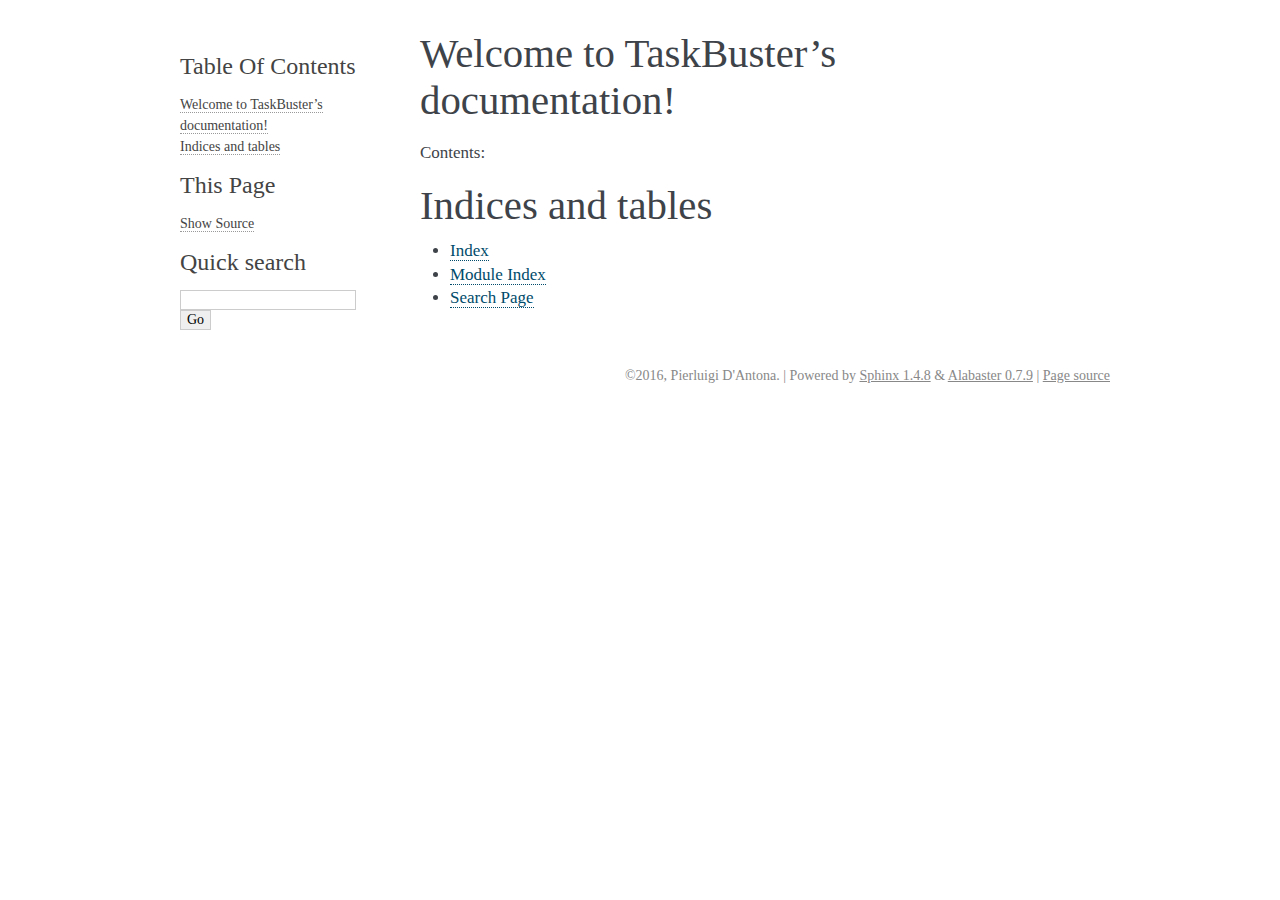
==== docs/_build/html/index.html @ ef3114c2 "added Documentation with Sphinx" ====
<!DOCTYPE html PUBLIC "-//W3C//DTD XHTML 1.0 Transitional//EN"
  "http://www.w3.org/TR/xhtml1/DTD/xhtml1-transitional.dtd">


<html xmlns="http://www.w3.org/1999/xhtml">
  <head>
    <meta http-equiv="Content-Type" content="text/html; charset=utf-8" />
    
    <title>Welcome to TaskBuster’s documentation! &#8212; TaskBuster 0.1.0 documentation</title>
    
    <link rel="stylesheet" href="_static/alabaster.css" type="text/css" />
    <link rel="stylesheet" href="_static/pygments.css" type="text/css" />
    
    <script type="text/javascript">
      var DOCUMENTATION_OPTIONS = {
        URL_ROOT:    './',
        VERSION:     '0.1.0',
        COLLAPSE_INDEX: false,
        FILE_SUFFIX: '.html',
        HAS_SOURCE:  true
      };
    </script>
    <script type="text/javascript" src="_static/jquery.js"></script>
    <script type="text/javascript" src="_static/underscore.js"></script>
    <script type="text/javascript" src="_static/doctools.js"></script>
    <link rel="index" title="Index" href="genindex.html" />
    <link rel="search" title="Search" href="search.html" />
    <link rel="top" title="TaskBuster 0.1.0 documentation" href="#" />
   
  <link rel="stylesheet" href="_static/custom.css" type="text/css" />
  
  
  <meta name="viewport" content="width=device-width, initial-scale=0.9, maximum-scale=0.9" />

  </head>
  <body role="document">
  

    <div class="document">
      <div class="documentwrapper">
        <div class="bodywrapper">
          <div class="body" role="main">
            
  <div class="section" id="welcome-to-taskbuster-s-documentation">
<h1>Welcome to TaskBuster&#8217;s documentation!<a class="headerlink" href="#welcome-to-taskbuster-s-documentation" title="Permalink to this headline">¶</a></h1>
<p>Contents:</p>
<div class="toctree-wrapper compound">
</div>
</div>
<div class="section" id="indices-and-tables">
<h1>Indices and tables<a class="headerlink" href="#indices-and-tables" title="Permalink to this headline">¶</a></h1>
<ul class="simple">
<li><a class="reference internal" href="genindex.html"><span class="std std-ref">Index</span></a></li>
<li><a class="reference internal" href="py-modindex.html"><span class="std std-ref">Module Index</span></a></li>
<li><a class="reference internal" href="search.html"><span class="std std-ref">Search Page</span></a></li>
</ul>
</div>


          </div>
        </div>
      </div>
      <div class="sphinxsidebar" role="navigation" aria-label="main navigation">
        <div class="sphinxsidebarwrapper">
  <h3><a href="#">Table Of Contents</a></h3>
  <ul>
<li><a class="reference internal" href="#">Welcome to TaskBuster&#8217;s documentation!</a></li>
<li><a class="reference internal" href="#indices-and-tables">Indices and tables</a></li>
</ul>
<div class="relations">
<h3>Related Topics</h3>
<ul>
  <li><a href="#">Documentation overview</a><ul>
  </ul></li>
</ul>
</div>
  <div role="note" aria-label="source link">
    <h3>This Page</h3>
    <ul class="this-page-menu">
      <li><a href="_sources/index.txt"
            rel="nofollow">Show Source</a></li>
    </ul>
   </div>
<div id="searchbox" style="display: none" role="search">
  <h3>Quick search</h3>
    <form class="search" action="search.html" method="get">
      <div><input type="text" name="q" /></div>
      <div><input type="submit" value="Go" /></div>
      <input type="hidden" name="check_keywords" value="yes" />
      <input type="hidden" name="area" value="default" />
    </form>
</div>
<script type="text/javascript">$('#searchbox').show(0);</script>
        </div>
      </div>
      <div class="clearer"></div>
    </div>
    <div class="footer">
      &copy;2016, Pierluigi D'Antona.
      
      |
      Powered by <a href="http://sphinx-doc.org/">Sphinx 1.4.8</a>
      &amp; <a href="https://github.com/bitprophet/alabaster">Alabaster 0.7.9</a>
      
      |
      <a href="_sources/index.txt"
          rel="nofollow">Page source</a>
    </div>

    

    
  </body>
</html>
---- docs/_build/html/_static/alabaster.css ----
@import url("basic.css");

/* -- page layout ----------------------------------------------------------- */

body {
    font-family: 'goudy old style', 'minion pro', 'bell mt', Georgia, 'Hiragino Mincho Pro', serif;
    font-size: 17px;
    background-color: #fff;
    color: #000;
    margin: 0;
    padding: 0;
}


div.document {
    width: 940px;
    margin: 30px auto 0 auto;
}

div.documentwrapper {
    float: left;
    width: 100%;
}

div.bodywrapper {
    margin: 0 0 0 220px;
}

div.sphinxsidebar {
    width: 220px;
    font-size: 14px;
    line-height: 1.5;
}

hr {
    border: 1px solid #B1B4B6;
}

div.body {
    background-color: #fff;
    color: #3E4349;
    padding: 0 30px 0 30px;
}

div.body > .section {
    text-align: left;
}

div.footer {
    width: 940px;
    margin: 20px auto 30px auto;
    font-size: 14px;
    color: #888;
    text-align: right;
}

div.footer a {
    color: #888;
}

p.caption {
    font-family: inherit;
    font-size: inherit;
}


div.relations {
    display: none;
}


div.sphinxsidebar a {
    color: #444;
    text-decoration: none;
    border-bottom: 1px dotted #999;
}

div.sphinxsidebar a:hover {
    border-bottom: 1px solid #999;
}

div.sphinxsidebarwrapper {
    padding: 18px 10px;
}

div.sphinxsidebarwrapper p.logo {
    padding: 0;
    margin: -10px 0 0 0px;
    text-align: center;
}

div.sphinxsidebarwrapper h1.logo {
    margin-top: -10px;
    text-align: center;
    margin-bottom: 5px;
    text-align: left;
}

div.sphinxsidebarwrapper h1.logo-name {
    margin-top: 0px;
}

div.sphinxsidebarwrapper p.blurb {
    margin-top: 0;
    font-style: normal;
}

div.sphinxsidebar h3,
div.sphinxsidebar h4 {
    font-family: 'Garamond', 'Georgia', serif;
    color: #444;
    font-size: 24px;
    font-weight: normal;
    margin: 0 0 5px 0;
    padding: 0;
}

div.sphinxsidebar h4 {
    font-size: 20px;
}

div.sphinxsidebar h3 a {
    color: #444;
}

div.sphinxsidebar p.logo a,
div.sphinxsidebar h3 a,
div.sphinxsidebar p.logo a:hover,
div.sphinxsidebar h3 a:hover {
    border: none;
}

div.sphinxsidebar p {
    color: #555;
    margin: 10px 0;
}

div.sphinxsidebar ul {
    margin: 10px 0;
    padding: 0;
    color: #000;
}

div.sphinxsidebar ul li.toctree-l1 > a {
    font-size: 120%;
}

div.sphinxsidebar ul li.toctree-l2 > a {
    font-size: 110%;
}

div.sphinxsidebar input {
    border: 1px solid #CCC;
    font-family: 'goudy old style', 'minion pro', 'bell mt', Georgia, 'Hiragino Mincho Pro', serif;
    font-size: 1em;
}

div.sphinxsidebar hr {
    border: none;
    height: 1px;
    color: #AAA;
    background: #AAA;

    text-align: left;
    margin-left: 0;
    width: 50%;
}

/* -- body styles ----------------------------------------------------------- */

a {
    color: #004B6B;
    text-decoration: underline;
}

a:hover {
    color: #6D4100;
    text-decoration: underline;
}

div.body h1,
div.body h2,
div.body h3,
div.body h4,
div.body h5,
div.body h6 {
    font-family: 'Garamond', 'Georgia', serif;
    font-weight: normal;
    margin: 30px 0px 10px 0px;
    padding: 0;
}

div.body h1 { margin-top: 0; padding-top: 0; font-size: 240%; }
div.body h2 { font-size: 180%; }
div.body h3 { font-size: 150%; }
div.body h4 { font-size: 130%; }
div.body h5 { font-size: 100%; }
div.body h6 { font-size: 100%; }

a.headerlink {
    color: #DDD;
    padding: 0 4px;
    text-decoration: none;
}

a.headerlink:hover {
    color: #444;
    background: #EAEAEA;
}

div.body p, div.body dd, div.body li {
    line-height: 1.4em;
}

div.admonition {
    margin: 20px 0px;
    padding: 10px 30px;
    background-color: #EEE;
    border: 1px solid #CCC;
}

div.admonition tt.xref, div.admonition code.xref, div.admonition a tt {
    background-color: ;
    border-bottom: 1px solid #fafafa;
}

dd div.admonition {
    margin-left: -60px;
    padding-left: 60px;
}

div.admonition p.admonition-title {
    font-family: 'Garamond', 'Georgia', serif;
    font-weight: normal;
    font-size: 24px;
    margin: 0 0 10px 0;
    padding: 0;
    line-height: 1;
}

div.admonition p.last {
    margin-bottom: 0;
}

div.highlight {
    background-color: #fff;
}

dt:target, .highlight {
    background: #FAF3E8;
}

div.warning {
    background-color: #FCC;
    border: 1px solid #FAA;
}

div.danger {
    background-color: #FCC;
    border: 1px solid #FAA;
    -moz-box-shadow: 2px 2px 4px #D52C2C;
    -webkit-box-shadow: 2px 2px 4px #D52C2C;
    box-shadow: 2px 2px 4px #D52C2C;
}

div.error {
    background-color: #FCC;
    border: 1px solid #FAA;
    -moz-box-shadow: 2px 2px 4px #D52C2C;
    -webkit-box-shadow: 2px 2px 4px #D52C2C;
    box-shadow: 2px 2px 4px #D52C2C;
}

div.caution {
    background-color: #FCC;
    border: 1px solid #FAA;
}

div.attention {
    background-color: #FCC;
    border: 1px solid #FAA;
}

div.important {
    background-color: #EEE;
    border: 1px solid #CCC;
}

div.note {
    background-color: #EEE;
    border: 1px solid #CCC;
}

div.tip {
    background-color: #EEE;
    border: 1px solid #CCC;
}

div.hint {
    background-color: #EEE;
    border: 1px solid #CCC;
}

div.seealso {
    background-color: #EEE;
    border: 1px solid #CCC;
}

div.topic {
    background-color: #EEE;
}

p.admonition-title {
    display: inline;
}

p.admonition-title:after {
    content: ":";
}

pre, tt, code {
    font-family: 'Consolas', 'Menlo', 'Deja Vu Sans Mono', 'Bitstream Vera Sans Mono', monospace;
    font-size: 0.9em;
}

.hll {
    background-color: #FFC;
    margin: 0 -12px;
    padding: 0 12px;
    display: block;
}

img.screenshot {
}

tt.descname, tt.descclassname, code.descname, code.descclassname {
    font-size: 0.95em;
}

tt.descname, code.descname {
    padding-right: 0.08em;
}

img.screenshot {
    -moz-box-shadow: 2px 2px 4px #EEE;
    -webkit-box-shadow: 2px 2px 4px #EEE;
    box-shadow: 2px 2px 4px #EEE;
}

table.docutils {
    border: 1px solid #888;
    -moz-box-shadow: 2px 2px 4px #EEE;
    -webkit-box-shadow: 2px 2px 4px #EEE;
    box-shadow: 2px 2px 4px #EEE;
}

table.docutils td, table.docutils th {
    border: 1px solid #888;
    padding: 0.25em 0.7em;
}

table.field-list, table.footnote {
    border: none;
    -moz-box-shadow: none;
    -webkit-box-shadow: none;
    box-shadow: none;
}

table.footnote {
    margin: 15px 0;
    width: 100%;
    border: 1px solid #EEE;
    background: #FDFDFD;
    font-size: 0.9em;
}

table.footnote + table.footnote {
    margin-top: -15px;
    border-top: none;
}

table.field-list th {
    padding: 0 0.8em 0 0;
}

table.field-list td {
    padding: 0;
}

table.field-list p {
    margin-bottom: 0.8em;
}

table.footnote td.label {
    width: .1px;
    padding: 0.3em 0 0.3em 0.5em;
}

table.footnote td {
    padding: 0.3em 0.5em;
}

dl {
    margin: 0;
    padding: 0;
}

dl dd {
    margin-left: 30px;
}

blockquote {
    margin: 0 0 0 30px;
    padding: 0;
}

ul, ol {
    /* Matches the 30px from the narrow-screen "li > ul" selector below */
    margin: 10px 0 10px 30px;
    padding: 0;
}

pre {
    background: #EEE;
    padding: 7px 30px;
    margin: 15px 0px;
    line-height: 1.3em;
}

div.viewcode-block:target {
    background: #ffd;
}

dl pre, blockquote pre, li pre {
    margin-left: 0;
    padding-left: 30px;
}

dl dl pre {
    margin-left: -90px;
    padding-left: 90px;
}

tt, code {
    background-color: #ecf0f3;
    color: #222;
    /* padding: 1px 2px; */
}

tt.xref, code.xref, a tt {
    background-color: #FBFBFB;
    border-bottom: 1px solid #fff;
}

a.reference {
    text-decoration: none;
    border-bottom: 1px dotted #004B6B;
}

/* Don't put an underline on images */
a.image-reference, a.image-reference:hover {
    border-bottom: none;
}

a.reference:hover {
    border-bottom: 1px solid #6D4100;
}

a.footnote-reference {
    text-decoration: none;
    font-size: 0.7em;
    vertical-align: top;
    border-bottom: 1px dotted #004B6B;
}

a.footnote-reference:hover {
    border-bottom: 1px solid #6D4100;
}

a:hover tt, a:hover code {
    background: #EEE;
}


@media screen and (max-width: 870px) {

    div.sphinxsidebar {
    	display: none;
    }

    div.document {
       width: 100%;

    }

    div.documentwrapper {
    	margin-left: 0;
    	margin-top: 0;
    	margin-right: 0;
    	margin-bottom: 0;
    }

    div.bodywrapper {
    	margin-top: 0;
    	margin-right: 0;
    	margin-bottom: 0;
    	margin-left: 0;
    }

    ul {
    	margin-left: 0;
    }

	li > ul {
        /* Matches the 30px from the "ul, ol" selector above */
		margin-left: 30px;
	}

    .document {
    	width: auto;
    }

    .footer {
    	width: auto;
    }

    .bodywrapper {
    	margin: 0;
    }

    .footer {
    	width: auto;
    }

    .github {
        display: none;
    }



}



@media screen and (max-width: 875px) {

    body {
        margin: 0;
        padding: 20px 30px;
    }

    div.documentwrapper {
        float: none;
        background: #fff;
    }

    div.sphinxsidebar {
        display: block;
        float: none;
        width: 102.5%;
        margin: 50px -30px -20px -30px;
        padding: 10px 20px;
        background: #333;
        color: #FFF;
    }

    div.sphinxsidebar h3, div.sphinxsidebar h4, div.sphinxsidebar p,
    div.sphinxsidebar h3 a {
        color: #fff;
    }

    div.sphinxsidebar a {
        color: #AAA;
    }

    div.sphinxsidebar p.logo {
        display: none;
    }

    div.document {
        width: 100%;
        margin: 0;
    }

    div.footer {
        display: none;
    }

    div.bodywrapper {
        margin: 0;
    }

    div.body {
        min-height: 0;
        padding: 0;
    }

    .rtd_doc_footer {
        display: none;
    }

    .document {
        width: auto;
    }

    .footer {
        width: auto;
    }

    .footer {
        width: auto;
    }

    .github {
        display: none;
    }
}


/* misc. */

.revsys-inline {
    display: none!important;
}

/* Make nested-list/multi-paragraph items look better in Releases changelog
 * pages. Without this, docutils' magical list fuckery causes inconsistent
 * formatting between different release sub-lists.
 */
div#changelog > div.section > ul > li > p:only-child {
    margin-bottom: 0;
}

/* Hide fugly table cell borders in ..bibliography:: directive output */
table.docutils.citation, table.docutils.citation td, table.docutils.citation th {
  border: none;
  /* Below needed in some edge cases; if not applied, bottom shadows appear */
  -moz-box-shadow: none;
  -webkit-box-shadow: none;
  box-shadow: none;
}
---- docs/_build/html/_static/pygments.css ----
.highlight .hll { background-color: #ffffcc }
.highlight  { background: #eeffcc; }
.highlight .c { color: #408090; font-style: italic } /* Comment */
.highlight .err { border: 1px solid #FF0000 } /* Error */
.highlight .k { color: #007020; font-weight: bold } /* Keyword */
.highlight .o { color: #666666 } /* Operator */
.highlight .ch { color: #408090; font-style: italic } /* Comment.Hashbang */
.highlight .cm { color: #408090; font-style: italic } /* Comment.Multiline */
.highlight .cp { color: #007020 } /* Comment.Preproc */
.highlight .cpf { color: #408090; font-style: italic } /* Comment.PreprocFile */
.highlight .c1 { color: #408090; font-style: italic } /* Comment.Single */
.highlight .cs { color: #408090; background-color: #fff0f0 } /* Comment.Special */
.highlight .gd { color: #A00000 } /* Generic.Deleted */
.highlight .ge { font-style: italic } /* Generic.Emph */
.highlight .gr { color: #FF0000 } /* Generic.Error */
.highlight .gh { color: #000080; font-weight: bold } /* Generic.Heading */
.highlight .gi { color: #00A000 } /* Generic.Inserted */
.highlight .go { color: #333333 } /* Generic.Output */
.highlight .gp { color: #c65d09; font-weight: bold } /* Generic.Prompt */
.highlight .gs { font-weight: bold } /* Generic.Strong */
.highlight .gu { color: #800080; font-weight: bold } /* Generic.Subheading */
.highlight .gt { color: #0044DD } /* Generic.Traceback */
.highlight .kc { color: #007020; font-weight: bold } /* Keyword.Constant */
.highlight .kd { color: #007020; font-weight: bold } /* Keyword.Declaration */
.highlight .kn { color: #007020; font-weight: bold } /* Keyword.Namespace */
.highlight .kp { color: #007020 } /* Keyword.Pseudo */
.highlight .kr { color: #007020; font-weight: bold } /* Keyword.Reserved */
.highlight .kt { color: #902000 } /* Keyword.Type */
.highlight .m { color: #208050 } /* Literal.Number */
.highlight .s { color: #4070a0 } /* Literal.String */
.highlight .na { color: #4070a0 } /* Name.Attribute */
.highlight .nb { color: #007020 } /* Name.Builtin */
.highlight .nc { color: #0e84b5; font-weight: bold } /* Name.Class */
.highlight .no { color: #60add5 } /* Name.Constant */
.highlight .nd { color: #555555; font-weight: bold } /* Name.Decorator */
.highlight .ni { color: #d55537; font-weight: bold } /* Name.Entity */
.highlight .ne { color: #007020 } /* Name.Exception */
.highlight .nf { color: #06287e } /* Name.Function */
.highlight .nl { color: #002070; font-weight: bold } /* Name.Label */
.highlight .nn { color: #0e84b5; font-weight: bold } /* Name.Namespace */
.highlight .nt { color: #062873; font-weight: bold } /* Name.Tag */
.highlight .nv { color: #bb60d5 } /* Name.Variable */
.highlight .ow { color: #007020; font-weight: bold } /* Operator.Word */
.highlight .w { color: #bbbbbb } /* Text.Whitespace */
.highlight .mb { color: #208050 } /* Literal.Number.Bin */
.highlight .mf { color: #208050 } /* Literal.Number.Float */
.highlight .mh { color: #208050 } /* Literal.Number.Hex */
.highlight .mi { color: #208050 } /* Literal.Number.Integer */
.highlight .mo { color: #208050 } /* Literal.Number.Oct */
.highlight .sb { color: #4070a0 } /* Literal.String.Backtick */
.highlight .sc { color: #4070a0 } /* Literal.String.Char */
.highlight .sd { color: #4070a0; font-style: italic } /* Literal.String.Doc */
.highlight .s2 { color: #4070a0 } /* Literal.String.Double */
.highlight .se { color: #4070a0; font-weight: bold } /* Literal.String.Escape */
.highlight .sh { color: #4070a0 } /* Literal.String.Heredoc */
.highlight .si { color: #70a0d0; font-style: italic } /* Literal.String.Interpol */
.highlight .sx { color: #c65d09 } /* Literal.String.Other */
.highlight .sr { color: #235388 } /* Literal.String.Regex */
.highlight .s1 { color: #4070a0 } /* Literal.String.Single */
.highlight .ss { color: #517918 } /* Literal.String.Symbol */
.highlight .bp { color: #007020 } /* Name.Builtin.Pseudo */
.highlight .vc { color: #bb60d5 } /* Name.Variable.Class */
.highlight .vg { color: #bb60d5 } /* Name.Variable.Global */
.highlight .vi { color: #bb60d5 } /* Name.Variable.Instance */
.highlight .il { color: #208050 } /* Literal.Number.Integer.Long */
---- docs/_build/html/_static/custom.css ----
/* This file intentionally left blank. */
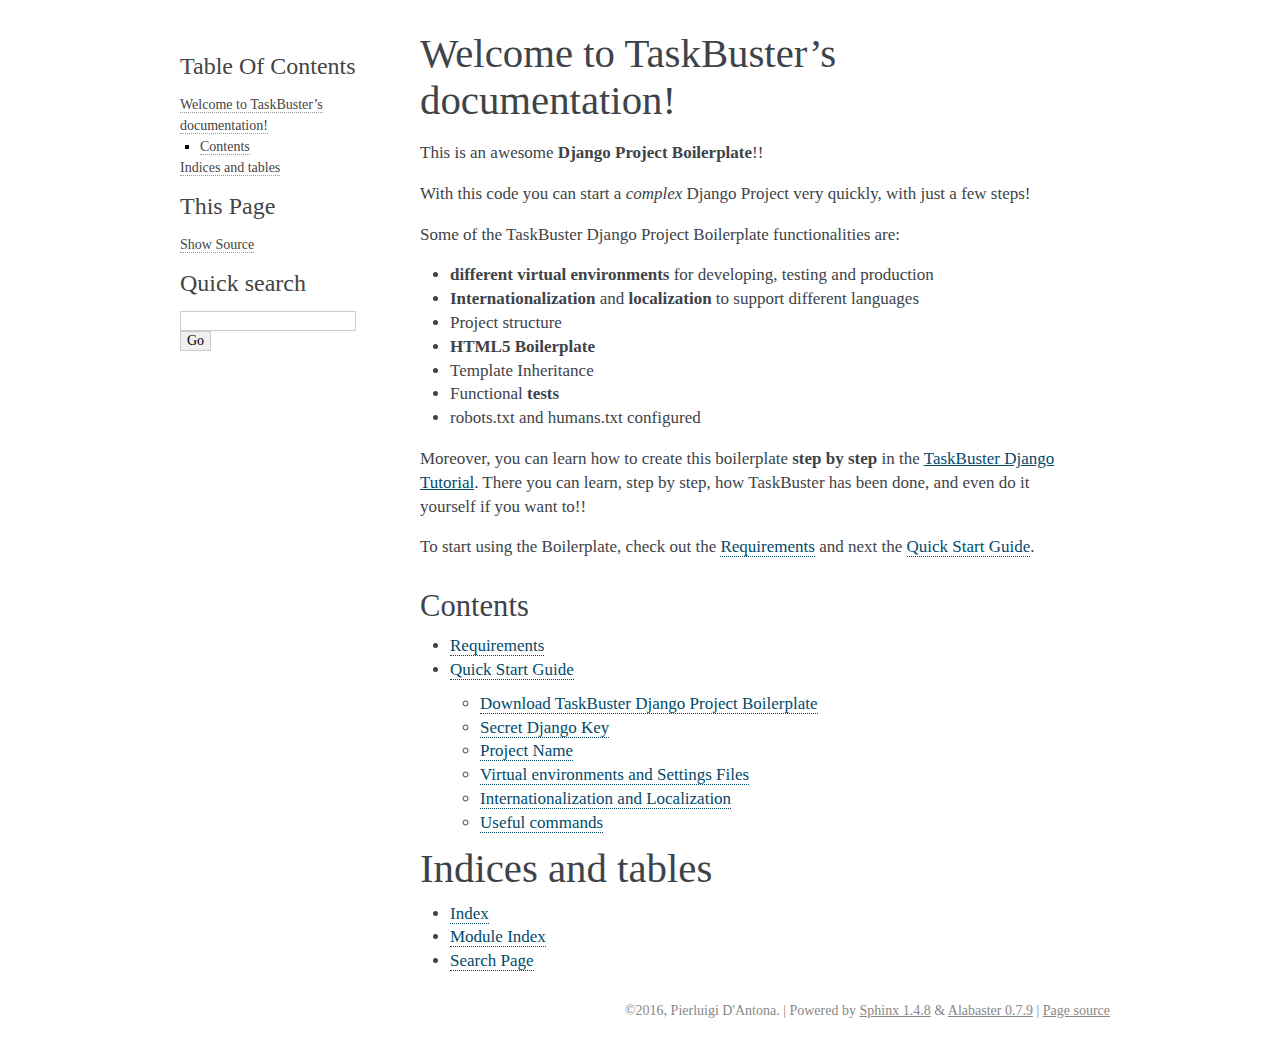
==== commit ebfc3b1f: "Documentation ready" ====
--- a/docs/_build/html/index.html
+++ b/docs/_build/html/index.html
@@ -26,6 +26,7 @@
     <link rel="index" title="Index" href="genindex.html" />
     <link rel="search" title="Search" href="search.html" />
     <link rel="top" title="TaskBuster 0.1.0 documentation" href="#" />
+    <link rel="next" title="Requirements" href="requirements.html" />
    
   <link rel="stylesheet" href="_static/custom.css" type="text/css" />
   
@@ -43,8 +44,41 @@
             
   <div class="section" id="welcome-to-taskbuster-s-documentation">
 <h1>Welcome to TaskBuster&#8217;s documentation!<a class="headerlink" href="#welcome-to-taskbuster-s-documentation" title="Permalink to this headline">¶</a></h1>
-<p>Contents:</p>
+<p>This is an awesome <strong>Django Project Boilerplate</strong>!!</p>
+<p>With this code you can start a <em>complex</em> Django Project
+very quickly, with just a few steps!</p>
+<p>Some of the TaskBuster Django Project Boilerplate functionalities are:</p>
+<ul class="simple">
+<li><strong>different virtual environments</strong> for developing, testing and production</li>
+<li><strong>Internationalization</strong> and <strong>localization</strong> to support different languages</li>
+<li>Project structure</li>
+<li><strong>HTML5 Boilerplate</strong></li>
+<li>Template Inheritance</li>
+<li>Functional <strong>tests</strong></li>
+<li>robots.txt and humans.txt configured</li>
+</ul>
+<p>Moreover, you can learn how to create this boilerplate <strong>step by step</strong>
+in the <a href="http://marinamele.com/taskbuster-django-tutorial"
+target="_blank">TaskBuster Django Tutorial</a>. There you can learn, step by step, how
+TaskBuster has been done, and even do it yourself if you want to!!</p>
+<p>To start using the Boilerplate, check out the <a class="reference internal" href="requirements.html"><span class="doc">Requirements</span></a>
+and next the <a class="reference internal" href="quick_start.html"><span class="doc">Quick Start Guide</span></a>.</p>
+<div class="section" id="contents">
+<h2>Contents<a class="headerlink" href="#contents" title="Permalink to this headline">¶</a></h2>
 <div class="toctree-wrapper compound">
+<ul>
+<li class="toctree-l1"><a class="reference internal" href="requirements.html">Requirements</a></li>
+<li class="toctree-l1"><a class="reference internal" href="quick_start.html">Quick Start Guide</a><ul>
+<li class="toctree-l2"><a class="reference internal" href="quick_start.html#download-taskbuster-django-project-boilerplate">Download TaskBuster Django Project Boilerplate</a></li>
+<li class="toctree-l2"><a class="reference internal" href="quick_start.html#secret-django-key">Secret Django Key</a></li>
+<li class="toctree-l2"><a class="reference internal" href="quick_start.html#project-name">Project Name</a></li>
+<li class="toctree-l2"><a class="reference internal" href="quick_start.html#virtual-environments-and-settings-files">Virtual environments and Settings Files</a></li>
+<li class="toctree-l2"><a class="reference internal" href="quick_start.html#internationalization-and-localization">Internationalization and Localization</a></li>
+<li class="toctree-l2"><a class="reference internal" href="quick_start.html#useful-commands">Useful commands</a></li>
+</ul>
+</li>
+</ul>
+</div>
 </div>
 </div>
 <div class="section" id="indices-and-tables">
@@ -64,13 +98,17 @@
         <div class="sphinxsidebarwrapper">
   <h3><a href="#">Table Of Contents</a></h3>
   <ul>
-<li><a class="reference internal" href="#">Welcome to TaskBuster&#8217;s documentation!</a></li>
+<li><a class="reference internal" href="#">Welcome to TaskBuster&#8217;s documentation!</a><ul>
+<li><a class="reference internal" href="#contents">Contents</a></li>
+</ul>
+</li>
 <li><a class="reference internal" href="#indices-and-tables">Indices and tables</a></li>
 </ul>
 <div class="relations">
 <h3>Related Topics</h3>
 <ul>
   <li><a href="#">Documentation overview</a><ul>
+      <li>Next: <a href="requirements.html" title="next chapter">Requirements</a></li>
   </ul></li>
 </ul>
 </div>
